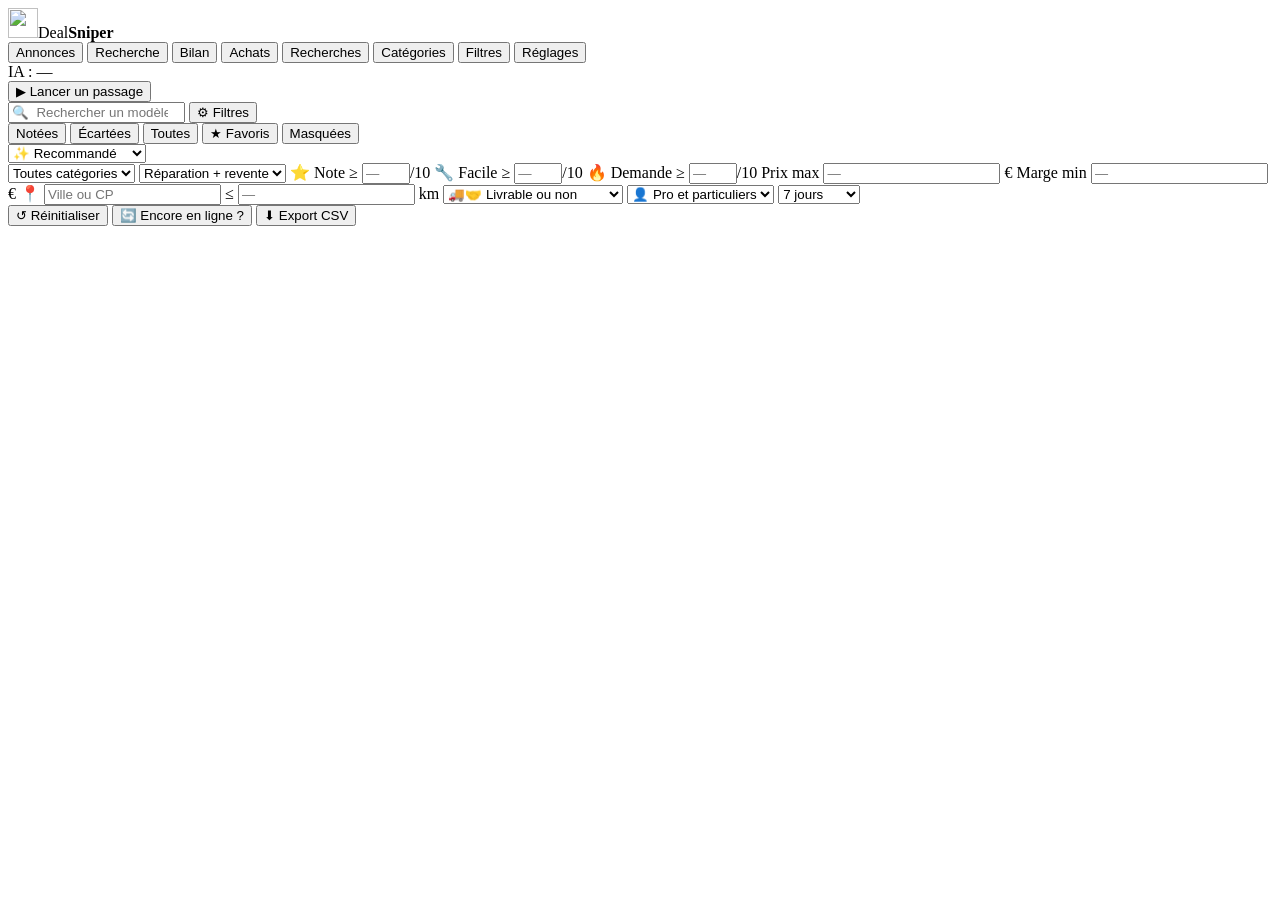
==== dealsniper/web/static/index.html @ d60aa939 "Critère pro / particulier ; nettoyage et optimisation du code - Type de vendeur (eBay : compte pro/p" ====
<!doctype html>
<html lang="fr">
<head>
  <meta charset="utf-8">
  <meta name="viewport" content="width=device-width, initial-scale=1, viewport-fit=cover">
  <title>Deal Sniper</title>
  <link rel="icon" href="/static/logo.svg" type="image/svg+xml">
  <link rel="icon" type="image/png" sizes="32x32" href="/static/favicon-32.png">
  <link rel="shortcut icon" href="/static/favicon-32.png">
  <link rel="manifest" href="/static/manifest.webmanifest">
  <link rel="apple-touch-icon" href="/static/favicon-180.png">
  <meta name="theme-color" content="#2563eb">
  <meta name="mobile-web-app-capable" content="yes">
  <meta name="apple-mobile-web-app-capable" content="yes">
  <meta name="apple-mobile-web-app-title" content="Deal Sniper">
  <meta name="apple-mobile-web-app-status-bar-style" content="black-translucent">
  <link rel="stylesheet" href="/static/style.css">
  <script>
    // Thème choisi (avant l'affichage, pour éviter un flash) : "light", "dark" ou automatique.
    try { const t = localStorage.getItem("dealsniper-theme"); if (t) document.documentElement.dataset.theme = t; } catch (e) {}
  </script>
</head>
<body>
  <header class="topbar">
    <div class="brand"><img src="/static/logo.svg" alt="" width="30" height="30"><span>Deal<b>Sniper</b></span></div>
    <nav class="tabs">
      <button class="tab active" data-tab="ads">Annonces</button>
      <button class="tab" data-tab="search">Recherche</button>
      <button class="tab" data-tab="stats">Bilan</button>
      <button class="tab" data-tab="purchases">Achats</button>
      <button class="tab" data-tab="searches">Recherches</button>
      <button class="tab" data-tab="categories">Catégories</button>
      <button class="tab" data-tab="filters">Filtres</button>
      <button class="tab" data-tab="settings">Réglages</button>
    </nav>
    <div class="top-actions">
      <div id="budget" class="budget" title="Dépense IA du jour / limite quotidienne">
        <span id="budget-text">IA : —</span>
        <div class="budget-bar"><div id="budget-fill"></div></div>
      </div>
      <button id="run" class="primary">▶ Lancer un passage</button>
    </div>
  </header>

  <main>
    <!-- ANNONCES -->
    <section id="tab-ads" class="page">
      <div id="setup" class="setup" hidden></div>
      <div class="toolbar">
        <div class="toolbar-row">
          <input id="f-text" class="search" type="search" placeholder="🔍  Rechercher un modèle, une ville…">
          <button id="toggle-filters" class="ghost mobile-only" aria-expanded="false">⚙ Filtres</button>
          <div id="f-status" class="segmented" role="group" aria-label="Annonces affichées">
            <button data-value="analyzed" class="on">Notées</button>
            <button data-value="rejected">Écartées</button>
            <button data-value="">Toutes</button>
            <button data-value="fav" title="Annonces mises en favori">★ Favoris</button>
            <button data-value="hidden" title="Annonces que vous avez masquées">Masquées</button>
          </div>
          <select id="f-sort" title="Trier">
            <option value="reco">✨ Recommandé</option>
            <option value="recent">Plus récentes</option>
            <option value="score">Meilleure note</option>
            <option value="margin">Meilleure marge</option>
            <option value="sale">Se vend le plus vite</option>
            <option value="price">Prix croissant</option>
            <option value="distance">Plus proches</option>
          </select>
        </div>
        <div class="toolbar-row">
          <div id="f-sites" class="site-chips" aria-label="Sites"></div>
        </div>
        <div class="toolbar-row filters">
          <select id="f-category"><option value="">Toutes catégories</option></select>
          <select id="f-type">
            <option value="">Réparation + revente</option>
            <option value="reparation">🔧 À réparer</option>
            <option value="revente_directe">💎 Revente directe</option>
          </select>
          <label class="field" title="Note de rentabilité donnée par l'IA">⭐ Note ≥ <input id="f-score" type="number" min="1" max="10" placeholder="—">/10</label>
          <label class="field" title="Facilité de réparation : 10 = rien ou presque à faire">🔧 Facile ≥ <input id="f-ease" type="number" min="1" max="10" placeholder="—">/10</label>
          <label class="field" title="Facilité de vente : 10 = très recherché, part en quelques jours">🔥 Demande ≥ <input id="f-sale" type="number" min="1" max="10" placeholder="—">/10</label>
          <label class="field">Prix max <input id="f-price" type="number" min="0" placeholder="—"> €</label>
          <label class="field">Marge min <input id="f-margin" type="number" placeholder="—"> €</label>
          <label class="field zone" title="Zone : une ville ou un code postal (vide = chez vous), et un rayon">📍
            <input id="f-near" type="text" placeholder="Ville ou CP"> ≤ <input id="f-distance" type="number" min="0" placeholder="—"> km</label>
          <select id="f-delivery" title="Mode de remise">
            <option value="">🚚🤝 Livrable ou non</option>
            <option value="ship">🚚 Livrable</option>
            <option value="pickup">🤝 Main propre seulement</option>
          </select>
          <select id="f-seller" title="Type de vendeur (connu sur eBay et leboncoin)">
            <option value="">👤 Pro et particuliers</option>
            <option value="particulier">👤 Particuliers</option>
            <option value="pro">🏢 Pros</option>
          </select>
          <select id="f-days">
            <option value="1">24 heures</option>
            <option value="7" selected>7 jours</option>
            <option value="30">30 jours</option>
          </select>
        </div>
        <div class="toolbar-row actions">
          <button id="reset-filters" class="link">↺ Réinitialiser</button>
          <button id="check-ads" class="ghost push" title="Vérifie si les annonces affichées (tous filtres appliqués) sont toujours en ligne — gratuit, sans IA">🔄 Encore en ligne ?</button>
          <button id="export-csv" class="ghost" title="Toutes les annonces filtrées, ouvrable dans Excel">⬇ Export CSV</button>
        </div>
        <div id="check-panel" class="check-panel" hidden></div>
      </div>
      <div id="progress" class="progress" hidden></div>
      <p id="summary" class="muted small"></p>
      <div id="ads" class="grid"></div>
      <nav id="pager" class="pager" hidden aria-label="Pages"></nav>
    </section>

    <div id="settings-error" class="banner error" hidden></div>

    <!-- RECHERCHE PONCTUELLE -->
    <section id="tab-search" class="page" hidden>
      <div class="page-head"><h1>Recherche ponctuelle</h1>
        <p>Un objet précis, tous les sites d'un coup.</p></div>
      <form id="quick-search" class="quick-search">
        <input id="qs-query" placeholder="🔎  Ex. : thinkpad x1 carbon, dyson v11, steam deck…" autocomplete="off">
        <button id="qs-run" class="primary">Analyser maintenant</button>
      </form>
      <div class="qs-options" id="qs-options">
        <span class="qs-title" title="Une annonce qui ne passe pas ces critères est écartée avant l'IA : elle ne coûte rien">⛔ Éliminatoire</span>
        <label>Prix <span class="affix"><input id="qs-min" type="number" min="0" placeholder="min"><i>€</i></span>
          à <span class="affix"><input id="qs-price" type="number" min="0" placeholder="max"><i>€</i></span></label>
        <label>État <select id="qs-condition">
          <option value="any">Tous états</option><option value="used">Occasion (fonctionnel)</option>
          <option value="parts">Pour pièces / HS</option></select></label>
        <label>Remise <select id="qs-delivery" data-mirror="f-delivery">
          <option value="">Peu importe</option><option value="ship">🚚 Livrable obligatoire</option></select></label>
        <label>Vendeur <select id="qs-seller" data-mirror="f-seller">
          <option value="">Tous</option><option value="particulier">👤 Particuliers</option><option value="pro">🏢 Pros</option></select></label>
        <label title="Ville ou code postal (vide = chez vous), et rayon">📍 <input id="qs-near" data-mirror="f-near" placeholder="Ville ou CP">
          ≤ <span class="affix"><input id="qs-km" data-mirror="f-distance" type="number" min="0" placeholder="km"><i>km</i></span></label>
        <label>Exclure <input id="qs-exclude" placeholder="coque, boîte vide…"></label>
        <label title="Plafond d'annonces envoyées à l'IA">IA max <span class="affix"><input id="qs-max" type="number" min="1" placeholder="—"><i>ann.</i></span></label>
        <label title="Aucun coché = tous les sites">Sites <span class="qs-sites" id="qs-sites"></span></label>
      </div>
      <div id="search-live" class="progress" hidden></div>
      <div id="search-report" hidden></div>
      <div id="search-filters" hidden><p id="search-count" class="muted small"></p></div>
      <div id="search-results" class="grid"></div>
    </section>

    <!-- BILAN / TABLEAU DE BORD -->
    <section id="tab-stats" class="page" hidden>
      <div class="page-head"><h1>Bilan</h1>
        <p>Où sont les meilleures marges.</p></div>
      <div class="toolbar-row" style="margin-bottom:14px">
        <select id="st-days">
          <option value="7">7 jours</option>
          <option value="30" selected>30 jours</option>
          <option value="90">90 jours</option>
        </select>
      </div>
      <div id="st-kpis" class="kpis"></div>
      <div class="page-grid">
        <div class="panel"><div class="sec-head"><span class="sec-icon blue">📈</span><div><h2>Activité</h2>
          <p>Annonces notées par jour.</p></div></div><div id="st-activity"></div></div>
        <div class="panel"><div class="sec-head"><span class="sec-icon green">🏆</span><div><h2>Catégories</h2>
          <p>Classées par marge moyenne.</p></div></div><div id="st-cats"></div></div>
      </div>
    </section>

    <!-- ACHATS -->
    <section id="tab-purchases" class="page" hidden>
      <div class="page-head">
        <h1>Achats</h1>
        <p>Bénéfice réel de vos achats-reventes.</p>
      </div>
      <div id="p-summary" class="kpis"></div>
      <div id="p-tax" class="tax-box"></div>
      <div id="p-calibration" class="calibration"></div>
      <div id="p-list" class="purchase-list"></div>
      <form id="p-add" class="panel purchase-add">
        <b>Ajouter un achat à la main</b>
        <input name="title" placeholder="Objet (ex. ThinkPad T480 sans SSD)" required>
        <span class="affix"><input name="buy_price" type="number" min="0" step="0.01" placeholder="Prix payé"><i>€</i></span>
        <button class="primary">Ajouter</button>
      </form>
    </section>

    <!-- RÉGLAGES -->
    <section id="tab-settings" class="page" hidden>
      <div class="page-head"><h1>Réglages</h1>
        </div>
      <div class="settings-layout">
        <nav id="set-nav" class="set-nav" aria-label="Sections de réglages">
          <button class="set-item on" data-sec="set-notif">🔔 Notifications</button>
          <button class="set-item" data-sec="set-watch">🔭 Veille</button>
          <button class="set-item" data-sec="set-budget">💳 Budget IA</button>
          <button class="set-item" data-sec="set-location">📍 Localisation et prix</button>
          <button class="set-item" data-sec="set-run">⚙️ Fonctionnement</button>
          <button class="set-item" data-sec="set-status">🩺 Installation</button>
          <button class="set-item" data-sec="set-theme">🎨 Apparence</button>
        </nav>
        <div class="set-body">

          <section id="set-notif" class="set-sec">
            <div class="panel">
              <div class="sec-head"><span class="sec-icon blue">🔔</span><div><h2>Notifications</h2>
                <p>Ce qui déclenche un message Telegram / Discord.</p></div></div>
              <div class="setting">
                <div><b>Notifier à partir de</b><small>En dessous, rien n'est envoyé</small></div>
                <div class="range"><input id="n-min" type="range" min="1" max="10"><output data-for="n-min"></output></div>
              </div>
              <div class="setting">
                <div><b>Message immédiat (pépite)</b><small>Au-dessus : un message par annonce. Entre les deux :
                  un seul récap « bonnes affaires » (anti-spam)</small></div>
                <div class="range"><input id="n-instant" type="range" min="1" max="10"><output data-for="n-instant"></output></div>
              </div>
              <div class="setting">
                <div><b>Récap « à vérifier »</b><small>Annonces juste en dessous, regroupées en un seul message</small></div>
                <label class="switch"><input id="n-watch-on" type="checkbox"><span></span></label>
              </div>
              <div class="setting sub" id="n-watch-row">
                <div><small>À partir de</small></div>
                <div class="range"><input id="n-watch" type="range" min="1" max="10"><output data-for="n-watch"></output></div>
              </div>
              <div class="label">Types d'affaires</div>
              <div class="tiles two">
                <label class="tile"><input id="n-repair" type="checkbox"><span>🔧</span><b>À réparer</b><small>Objet en panne, marge après réparation</small></label>
                <label class="tile"><input id="n-direct" type="checkbox"><span>💎</span><b>Revente directe</b><small>Fonctionnel, vendu sous sa cote</small></label>
              </div>
              <div class="label">Seuils supplémentaires <span class="muted">(facultatif)</span></div>
              <div class="inline-fields">
                <label>Marge minimale<span class="affix"><input id="n-margin" type="number" placeholder="aucune"><i>€</i></span></label>
                <label>Facilité de réparation<span class="affix"><input id="n-ease" type="number" min="1" max="10" placeholder="toutes"><i>/10</i></span></label>
                <label>Facilité de vente<span class="affix"><input id="n-sale" type="number" min="1" max="10" placeholder="toutes"><i>/10</i></span></label>
              </div>
              <div class="panel-foot"><button id="test-notif" class="ghost">🔔 Envoyer une fausse annonce pour tester</button></div>
            </div>
          </section>

          <section id="set-watch" class="set-sec" hidden>
            <div class="panel">
              <div class="sec-head"><span class="sec-icon red">🔭</span><div><h2>Veille</h2>
                <p>Modèles notifiés tout de suite, quelle que soit leur note.</p></div></div>
              <div id="watch-list" class="watch-list"></div>
              <button id="add-watch" class="add">＋ Ajouter une veille</button>
            </div>
          </section>

          <section id="set-budget" class="set-sec" hidden>
            <div class="panel">
              <div class="sec-head"><span class="sec-icon green">💳</span><div><h2>Budget IA</h2>
                <p>Chaque annonce retenue par les filtres est notée par Claude.</p></div></div>
              <div class="setting">
                <div><b>Utiliser l'IA</b><small>Désactivé = mode sans IA : tri et estimation par la cote du marché,
                  gratuit, aucune clé ni dépense. Activé = notation par Claude (plus fine, panne détectée).</small></div>
                <label class="switch"><input id="a-enabled" type="checkbox"><span></span></label>
              </div>
              <div class="spend">
                <div class="spend-top"><span>Aujourd'hui</span><b id="budget-today"></b></div>
                <div class="budget-bar big"><div id="budget-fill-2"></div></div>
              </div>
              <div class="setting">
                <div><b>Limite quotidienne</b><small>Au-delà, les annonces attendent le lendemain. Vide = aucune limite.</small></div>
                <span class="affix"><input id="a-cap" type="number" step="0.05" min="0" placeholder="aucune"><i>$</i></span>
              </div>
              <div class="setting">
                <div><b>Max d'annonces analysées par passage</b><small>Par site. Les plus prometteuses d'abord ;
                  le reste est analysé au passage suivant. Vide = sans limite.</small></div>
                <input id="a-maxads" type="number" min="1" class="num" placeholder="∞">
              </div>
              <p id="a-estimate" class="muted small" style="margin:-4px 0 0"></p>
              <div class="label">Modèle de notation</div>
              <div class="tiles two" id="a-model">
                <label class="tile"><input type="radio" name="a-model" value="claude-haiku-5-5"><span>🪶</span><b>Haiku 5.5</b><small>recommandé · ≈ 0,0001 $ par annonce</small></label>
                <label class="tile"><input type="radio" name="a-model" value="claude-haiku-4-5"><span>⚡</span><b>Haiku 4.5</b><small>ancien · 10× plus cher</small></label>
              </div>
              <details class="advanced">
                <summary>Réglages avancés</summary>
                <div class="setting">
                  <div><b>Annonces par appel</b><small>Plus = moins de tokens (consignes payées une fois par lot)</small></div>
                  <input id="a-batch" type="number" min="1" max="50" class="num">
                </div>
                <div class="setting">
                  <div><b>Longueur de description envoyée</b><small>En caractères. Plus court = moins cher</small></div>
                  <input id="a-desc" type="number" min="50" step="50" class="num">
                </div>
              </details>
            </div>
          </section>

          <section id="set-location" class="set-sec" hidden>
            <div class="panel">
              <div class="sec-head"><span class="sec-icon purple">📍</span><div><h2>Localisation et prix</h2>
                <p>Où vous êtes, et ce qui est toujours écarté.</p></div></div>
              <div class="setting">
                <div><b>Chez vous</b><small>Code postal ou ville : affiche la distance de chaque annonce</small></div>
                <input id="g-home" placeholder="ex. 69003" class="home-input">
              </div>
              <div class="setting">
                <div><b>France uniquement</b><small>Écarte les pays et devises étrangers</small></div>
                <label class="switch"><input id="g-france" type="checkbox"><span></span></label>
              </div>
              <div class="setting">
                <div><b>Exclure les DOM-TOM</b><small>Frais de port trop élevés</small></div>
                <label class="switch"><input id="g-overseas" type="checkbox"><span></span></label>
              </div>
              <div class="setting">
                <div><b>Prix minimum</b><small>En dessous, c'est souvent un faux prix (« 1 € à débattre »)</small></div>
                <span class="affix"><input id="g-minprice" type="number" min="0"><i>€</i></span>
              </div>
              <div class="setting">
                <div><b>Garder les annonces sans prix lisible</b><small>Sinon elles sont écartées</small></div>
                <label class="switch"><input id="g-noprice" type="checkbox"><span></span></label>
              </div>
              <div class="setting">
                <div><b>Écarter les annonces hors catégories</b><small>Aucun mot-clé de l'onglet Catégories dans le titre</small></div>
                <label class="switch"><input id="g-uncat" type="checkbox"><span></span></label>
              </div>
            </div>
          </section>

          <section id="set-run" class="set-sec" hidden>
            <div class="panel">
              <div class="sec-head"><span class="sec-icon purple">⚙️</span><div><h2>Fonctionnement</h2>
                <p>Mémoire et comportement face aux sites.</p></div></div>
              <div class="setting">
                <div><b>Mémoire des annonces vues</b><small>Une annonce déjà vue n'est jamais ré-analysée</small></div>
                <span class="affix"><input id="s-retention" type="number" min="1"><i>jours</i></span>
              </div>
              <div class="setting">
                <div><b>Pause après un refus d'accès</b><small>Si un site bloque, il est laissé tranquille</small></div>
                <span class="affix"><input id="s-pause" type="number" min="1"><i>heures</i></span>
              </div>
              <div class="setting">
                <div><b>Repartir de la configuration d'exemple</b><small>Récupère les dernières recherches, catégories et
                  réglages recommandés. Votre configuration actuelle est d'abord sauvegardée.</small></div>
                <button id="reset-config" class="ghost">↺ Réinitialiser</button>
              </div>
            </div>
          </section>

          <section id="set-status" class="set-sec" hidden>
            <div class="panel">
              <div class="sec-head"><span class="sec-icon blue">🩺</span><div><h2>État de l'installation</h2>
                <p>Clés du fichier <code>.env</code> et sites réellement lancés.</p></div></div>
              <ul id="status-list" class="status-list"></ul>
              <div class="label">Clés (fichier <code>.env</code>)</div>
              <p class="muted small">Écrites dans <code>.env</code> sur cette machine uniquement. Laissez vide ce qui ne change pas.</p>
              <div class="secret-fields">
                <label>Clé Anthropic (IA)<input id="k-ANTHROPIC_API_KEY" type="password" autocomplete="off" placeholder="sk-ant-…"></label>
                <label>eBay — Client ID<input id="k-EBAY_CLIENT_ID" type="password" autocomplete="off"></label>
                <label>eBay — Client Secret<input id="k-EBAY_CLIENT_SECRET" type="password" autocomplete="off"></label>
                <label>Telegram — Bot Token<input id="k-TELEGRAM_BOT_TOKEN" type="password" autocomplete="off"></label>
                <label>Telegram — Chat ID<input id="k-TELEGRAM_CHAT_ID" type="text" autocomplete="off"></label>
                <label>Discord — Webhook URL<input id="k-DISCORD_WEBHOOK_URL" type="password" autocomplete="off"></label>
              </div>
              <div><button id="save-secrets" class="primary">Enregistrer les clés</button>
                <span id="secrets-status" class="muted small"></span></div>
            </div>
          </section>

          <section id="set-theme" class="set-sec" hidden>
            <div class="panel">
              <div class="sec-head"><span class="sec-icon orange">🎨</span><div><h2>Apparence</h2>
                <p>Mémorisée dans ce navigateur.</p></div></div>
              <div id="theme-choice" class="tiles three">
                <button data-value="" class="theme-tile"><span class="preview auto"></span>Automatique</button>
                <button data-value="light" class="theme-tile"><span class="preview light"></span>Clair</button>
                <button data-value="dark" class="theme-tile"><span class="preview dark"></span>Sombre</button>
              </div>
            </div>
          </section>

        </div>
      </div>
    </section>

    <!-- RECHERCHES -->
    <section id="tab-searches" class="page" hidden>
      <div class="page-head">
        <h1>Recherches</h1>
        <p>Ce que chaque site cherche.</p>
      </div>
      <input id="search-filter" class="search slim" type="search" placeholder="🔍  Trouver une recherche…">
      <div id="sites"></div>
    </section>

    <!-- CATÉGORIES -->
    <section id="tab-categories" class="page" hidden>
      <div class="page-head">
        <h1>Catégories</h1>
        <p>Premier mot-clé trouvé dans le titre = catégorie.</p>
      </div>
      <div class="cat-layout">
        <nav id="cat-nav" class="cat-nav"></nav>
        <div id="categories"></div>
      </div>
    </section>

    <!-- FILTRES -->
    <section id="tab-filters" class="page" hidden>
      <div class="page-head"><h1>Filtres</h1>
        <p>Tri gratuit avant l'IA · <kbd>Entrée</kbd> pour ajouter un mot.</p></div>
      <div class="filter-grid">
        <div class="filter-card">
          <div class="sec-head"><span class="sec-icon red">🚫</span><div><h2>Mots interdits</h2>
            <p>Titre ou description : l'annonce est écartée (pannes graves, arnaques…).</p></div></div>
          <div class="card-scroll"><div class="tags red" id="g-exclude"></div></div>
        </div>
        <div class="filter-card">
          <div class="sec-head"><span class="sec-icon green">✨</span><div><h2>Signaux « bonne affaire »</h2>
            <p>Mis en avant et signalés à l'IA (vendeur pressé, objet neuf…).</p></div></div>
          <div class="card-scroll"><div class="tags green" id="g-signals"></div></div>
        </div>
        <div class="filter-card">
          <div class="sec-head"><span class="sec-icon gold">⭐</span><div><h2>Marques recherchées</h2>
            <p>Qualité reconnue, cote stable, vente rapide : annonce priorisée et mieux notée.</p></div></div>
          <div class="card-scroll"><div class="tags gold" id="g-brands"></div></div>
        </div>
        <div class="filter-card">
          <div class="sec-head"><span class="sec-icon orange">🏷️</span><div><h2>Déjà vendue ou réservée</h2>
            <p>Écartée selon le début ou la fin du titre, ou une phrase de la description.</p></div></div>
          <div class="card-scroll">
            <div class="label">Début ou fin du titre</div>
            <div class="tags" id="g-sold-title"></div>
            <div class="label">Dans la description</div>
            <div class="tags" id="g-sold-desc"></div>
          </div>
        </div>
        <div class="filter-card">
          <div class="sec-head"><span class="sec-icon blue">🛒</span><div><h2>Annonces d'acheteurs</h2>
            <p>Titres de gens qui cherchent à acheter, pas à vendre.</p></div></div>
          <div class="card-scroll"><div class="tags" id="g-buyer"></div></div>
        </div>
      </div>
    </section>

    <div id="savebar" class="savebar" hidden>
      <div class="savebar-inner">
        <span id="save-status" class="save-status">Tout est enregistré</span>
        <span class="muted small push hide-mobile">Enregistré dans <code>config.yaml</code>, appliqué au prochain passage</span>
        <button id="discard" class="ghost" hidden>Annuler</button>
        <button id="save" class="primary">Enregistrer</button>
      </div>
    </div>
  </main>

  <dialog id="details" class="details" aria-label="Détails de l'annonce">
    <button class="icon close" data-close-details title="Fermer (Échap)">✕</button>
    <div id="details-body"></div>
  </dialog>

  <div id="toast" hidden></div>
  <script src="/static/app.js"></script>
</body>
</html>
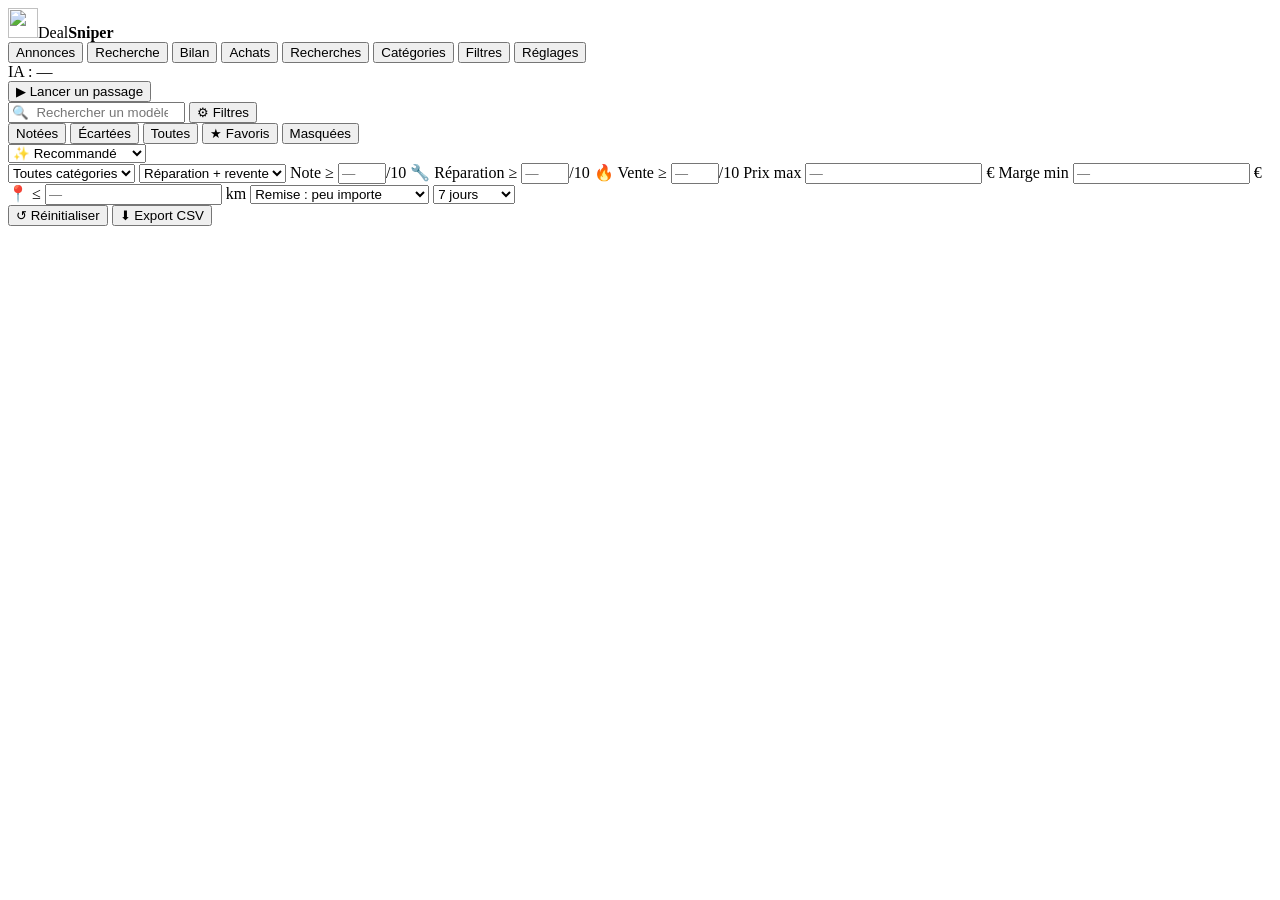
==== commit 039b01c4: "Pagination multi-pages, message negociation, rentabilite horaire et sauvegarde ZIP" ====
--- a/dealsniper/web/static/index.html
+++ b/dealsniper/web/static/index.html
@@ -77,22 +77,16 @@
             <option value="reparation">🔧 À réparer</option>
             <option value="revente_directe">💎 Revente directe</option>
           </select>
-          <label class="field" title="Note de rentabilité donnée par l'IA">⭐ Note ≥ <input id="f-score" type="number" min="1" max="10" placeholder="—">/10</label>
-          <label class="field" title="Facilité de réparation : 10 = rien ou presque à faire">🔧 Facile ≥ <input id="f-ease" type="number" min="1" max="10" placeholder="—">/10</label>
-          <label class="field" title="Facilité de vente : 10 = très recherché, part en quelques jours">🔥 Demande ≥ <input id="f-sale" type="number" min="1" max="10" placeholder="—">/10</label>
+          <label class="field" title="Note de rentabilité donnée par l'IA">Note ≥ <input id="f-score" type="number" min="1" max="10" placeholder="—">/10</label>
+          <label class="field" title="Facilité de réparation : 10 = rien ou presque à faire">🔧 Réparation ≥ <input id="f-ease" type="number" min="1" max="10" placeholder="—">/10</label>
+          <label class="field" title="Facilité de vente : 10 = très recherché, part en quelques jours">🔥 Vente ≥ <input id="f-sale" type="number" min="1" max="10" placeholder="—">/10</label>
           <label class="field">Prix max <input id="f-price" type="number" min="0" placeholder="—"> €</label>
           <label class="field">Marge min <input id="f-margin" type="number" placeholder="—"> €</label>
-          <label class="field zone" title="Zone : une ville ou un code postal (vide = chez vous), et un rayon">📍
-            <input id="f-near" type="text" placeholder="Ville ou CP"> ≤ <input id="f-distance" type="number" min="0" placeholder="—"> km</label>
+          <label class="field" title="Distance depuis chez vous (code postal à régler dans Filtres)">📍 ≤ <input id="f-distance" type="number" min="0" placeholder="—"> km</label>
           <select id="f-delivery" title="Mode de remise">
-            <option value="">🚚🤝 Livrable ou non</option>
-            <option value="ship">🚚 Livrable</option>
-            <option value="pickup">🤝 Main propre seulement</option>
-          </select>
-          <select id="f-seller" title="Type de vendeur (connu sur eBay et leboncoin)">
-            <option value="">👤 Pro et particuliers</option>
-            <option value="particulier">👤 Particuliers</option>
-            <option value="pro">🏢 Pros</option>
+            <option value="">Remise : peu importe</option>
+            <option value="ship">🚚 Envoi possible</option>
+            <option value="pickup">🤝 Sur place (pas d'envoi)</option>
           </select>
           <select id="f-days">
             <option value="1">24 heures</option>
@@ -102,10 +96,8 @@
         </div>
         <div class="toolbar-row actions">
           <button id="reset-filters" class="link">↺ Réinitialiser</button>
-          <button id="check-ads" class="ghost push" title="Vérifie si les annonces affichées (tous filtres appliqués) sont toujours en ligne — gratuit, sans IA">🔄 Encore en ligne ?</button>
-          <button id="export-csv" class="ghost" title="Toutes les annonces filtrées, ouvrable dans Excel">⬇ Export CSV</button>
-        </div>
-        <div id="check-panel" class="check-panel" hidden></div>
+          <button id="export-csv" class="ghost push" title="Toutes les annonces filtrées, ouvrable dans Excel">⬇ Export CSV</button>
+        </div>
       </div>
       <div id="progress" class="progress" hidden></div>
       <p id="summary" class="muted small"></p>
@@ -118,27 +110,21 @@
     <!-- RECHERCHE PONCTUELLE -->
     <section id="tab-search" class="page" hidden>
       <div class="page-head"><h1>Recherche ponctuelle</h1>
-        <p>Un objet précis, tous les sites d'un coup.</p></div>
+        <p>Cherchez un objet précis sur tous les sites d'un coup, en direct. Les résultats sont notés par l'IA
+          et rangés aussi dans l'onglet Annonces.</p></div>
       <form id="quick-search" class="quick-search">
         <input id="qs-query" placeholder="🔎  Ex. : thinkpad x1 carbon, dyson v11, steam deck…" autocomplete="off">
         <button id="qs-run" class="primary">Analyser maintenant</button>
       </form>
       <div class="qs-options" id="qs-options">
-        <span class="qs-title" title="Une annonce qui ne passe pas ces critères est écartée avant l'IA : elle ne coûte rien">⛔ Éliminatoire</span>
         <label>Prix <span class="affix"><input id="qs-min" type="number" min="0" placeholder="min"><i>€</i></span>
           à <span class="affix"><input id="qs-price" type="number" min="0" placeholder="max"><i>€</i></span></label>
         <label>État <select id="qs-condition">
           <option value="any">Tous états</option><option value="used">Occasion (fonctionnel)</option>
           <option value="parts">Pour pièces / HS</option></select></label>
-        <label>Remise <select id="qs-delivery" data-mirror="f-delivery">
-          <option value="">Peu importe</option><option value="ship">🚚 Livrable obligatoire</option></select></label>
-        <label>Vendeur <select id="qs-seller" data-mirror="f-seller">
-          <option value="">Tous</option><option value="particulier">👤 Particuliers</option><option value="pro">🏢 Pros</option></select></label>
-        <label title="Ville ou code postal (vide = chez vous), et rayon">📍 <input id="qs-near" data-mirror="f-near" placeholder="Ville ou CP">
-          ≤ <span class="affix"><input id="qs-km" data-mirror="f-distance" type="number" min="0" placeholder="km"><i>km</i></span></label>
-        <label>Exclure <input id="qs-exclude" placeholder="coque, boîte vide…"></label>
-        <label title="Plafond d'annonces envoyées à l'IA">IA max <span class="affix"><input id="qs-max" type="number" min="1" placeholder="—"><i>ann.</i></span></label>
-        <label title="Aucun coché = tous les sites">Sites <span class="qs-sites" id="qs-sites"></span></label>
+        <label>Exclure <input id="qs-exclude" placeholder="mots séparés par des virgules : coque, boîte vide…"></label>
+        <label>Analyse IA max <span class="affix"><input id="qs-max" type="number" min="1" placeholder="toutes"><i>annonces</i></span></label>
+        <label>Sites <span class="qs-sites" id="qs-sites"></span> <small>(aucun coché = tous)</small></label>
       </div>
       <div id="search-live" class="progress" hidden></div>
       <div id="search-report" hidden></div>
@@ -149,7 +135,7 @@
     <!-- BILAN / TABLEAU DE BORD -->
     <section id="tab-stats" class="page" hidden>
       <div class="page-head"><h1>Bilan</h1>
-        <p>Où sont les meilleures marges.</p></div>
+        <p>Ce que le repérage a trouvé sur la période : où sont les meilleures marges, et l'activité jour par jour.</p></div>
       <div class="toolbar-row" style="margin-bottom:14px">
         <select id="st-days">
           <option value="7">7 jours</option>
@@ -170,7 +156,8 @@
     <section id="tab-purchases" class="page" hidden>
       <div class="page-head">
         <h1>Achats</h1>
-        <p>Bénéfice réel de vos achats-reventes.</p>
+        <p>Vos achats et reventes : bénéfice réel, rentabilité horaire (€/h) et calibrage automatique des estimations.
+          Ajoutez un achat avec le bouton <b>i</b> d'une annonce (« Je l'ai acheté ») ou à la main ci-dessous.</p>
       </div>
       <div id="p-summary" class="kpis"></div>
       <div id="p-tax" class="tax-box"></div>
@@ -180,6 +167,7 @@
         <b>Ajouter un achat à la main</b>
         <input name="title" placeholder="Objet (ex. ThinkPad T480 sans SSD)" required>
         <span class="affix"><input name="buy_price" type="number" min="0" step="0.01" placeholder="Prix payé"><i>€</i></span>
+        <span class="affix"><input name="hours_spent" type="number" min="0" step="0.25" placeholder="Temps"><i>h</i></span>
         <button class="primary">Ajouter</button>
       </form>
     </section>
@@ -187,7 +175,7 @@
     <!-- RÉGLAGES -->
     <section id="tab-settings" class="page" hidden>
       <div class="page-head"><h1>Réglages</h1>
-        </div>
+        <p>Notifications, budget IA, localisation et apparence de l'interface.</p></div>
       <div class="settings-layout">
         <nav id="set-nav" class="set-nav" aria-label="Sections de réglages">
           <button class="set-item on" data-sec="set-notif">🔔 Notifications</button>
@@ -239,7 +227,8 @@
           <section id="set-watch" class="set-sec" hidden>
             <div class="panel">
               <div class="sec-head"><span class="sec-icon red">🔭</span><div><h2>Veille</h2>
-                <p>Modèles notifiés tout de suite, quelle que soit leur note.</p></div></div>
+                <p>Modèles précis à repérer en priorité : une annonce qui correspond est notifiée tout de suite,
+                  quelle que soit sa note, même hors de vos recherches habituelles.</p></div></div>
               <div id="watch-list" class="watch-list"></div>
               <button id="add-watch" class="add">＋ Ajouter une veille</button>
             </div>
@@ -336,6 +325,22 @@
                 <button id="reset-config" class="ghost">↺ Réinitialiser</button>
               </div>
             </div>
+
+            <div class="panel" style="margin-top:14px">
+              <div class="sec-head"><span class="sec-icon green">💾</span><div><h2>Sauvegarde et restauration</h2>
+                <p>Exportez ou restaurez votre base (<code>dealsniper.db</code>) et vos réglages (<code>config.yaml</code>). Le fichier <code>.env</code> n'est jamais inclus.</p></div></div>
+              <div class="setting">
+                <div><b>Télécharger une sauvegarde</b><small>Archive ZIP avec toutes vos annonces, favoris, achats et votre configuration</small></div>
+                <button id="backup-data" type="button" class="primary">⬇ Sauvegarder (.zip)</button>
+              </div>
+              <div class="setting">
+                <div><b>Restaurer une sauvegarde</b><small>Remplace la base et/ou la configuration depuis un fichier ZIP (copie de sécurité automatique avant remplacement)</small></div>
+                <div>
+                  <input id="restore-file" type="file" accept=".zip" hidden>
+                  <button id="restore-data" type="button" class="ghost">⬆ Restaurer (.zip)</button>
+                </div>
+              </div>
+            </div>
           </section>
 
           <section id="set-status" class="set-sec" hidden>
@@ -344,7 +349,9 @@
                 <p>Clés du fichier <code>.env</code> et sites réellement lancés.</p></div></div>
               <ul id="status-list" class="status-list"></ul>
               <div class="label">Clés (fichier <code>.env</code>)</div>
-              <p class="muted small">Écrites dans <code>.env</code> sur cette machine uniquement. Laissez vide ce qui ne change pas.</p>
+              <p class="muted small">Collez vos clés puis « Enregistrer » : elles sont écrites dans le fichier
+                <code>.env</code> local, sur cette machine. Jamais envoyées ailleurs (ignoré par git), utilisées
+                seulement pour appeler l'API correspondante. Laissez vide ce que vous ne changez pas.</p>
               <div class="secret-fields">
                 <label>Clé Anthropic (IA)<input id="k-ANTHROPIC_API_KEY" type="password" autocomplete="off" placeholder="sk-ant-…"></label>
                 <label>eBay — Client ID<input id="k-EBAY_CLIENT_ID" type="password" autocomplete="off"></label>
@@ -378,7 +385,7 @@
     <section id="tab-searches" class="page" hidden>
       <div class="page-head">
         <h1>Recherches</h1>
-        <p>Ce que chaque site cherche.</p>
+        <p>Ce que chaque site doit chercher. Les annonces trouvées passent ensuite par les filtres, puis sont notées par l'IA.</p>
       </div>
       <input id="search-filter" class="search slim" type="search" placeholder="🔍  Trouver une recherche…">
       <div id="sites"></div>
@@ -388,7 +395,8 @@
     <section id="tab-categories" class="page" hidden>
       <div class="page-head">
         <h1>Catégories</h1>
-        <p>Premier mot-clé trouvé dans le titre = catégorie.</p>
+        <p>Une annonce est rangée dans la première catégorie dont un mot-clé apparaît dans son titre.
+          Chaque catégorie a son budget maximum et ses propres exclusions.</p>
       </div>
       <div class="cat-layout">
         <nav id="cat-nav" class="cat-nav"></nav>
@@ -399,7 +407,8 @@
     <!-- FILTRES -->
     <section id="tab-filters" class="page" hidden>
       <div class="page-head"><h1>Filtres</h1>
-        <p>Tri gratuit avant l'IA · <kbd>Entrée</kbd> pour ajouter un mot.</p></div>
+        <p>Tri gratuit, avant toute analyse par l'IA : ce qui est écarté ici ne coûte rien.
+          Tapez un mot puis <kbd>Entrée</kbd> pour l'ajouter.</p></div>
       <div class="filter-grid">
         <div class="filter-card">
           <div class="sec-head"><span class="sec-icon red">🚫</span><div><h2>Mots interdits</h2>
@@ -452,4 +461,4 @@
   <div id="toast" hidden></div>
   <script src="/static/app.js"></script>
 </body>
-</html>
+</html>
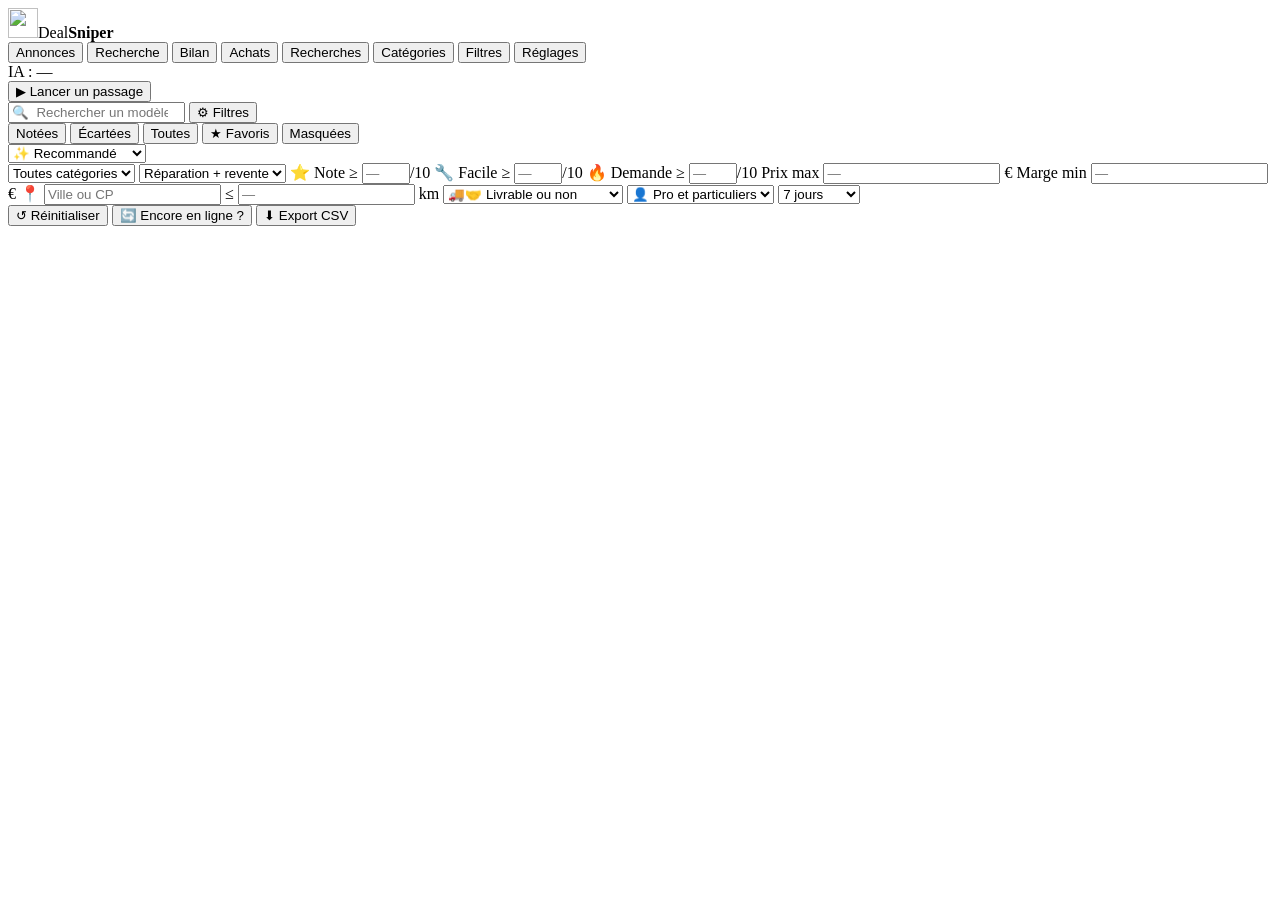
==== commit d043b96b: "Fusion des modifs de Marius : pagination multi-pages, message de négociation, rentabilité horaire, s" ====
--- a/dealsniper/web/static/index.html
+++ b/dealsniper/web/static/index.html
@@ -77,16 +77,22 @@
             <option value="reparation">🔧 À réparer</option>
             <option value="revente_directe">💎 Revente directe</option>
           </select>
-          <label class="field" title="Note de rentabilité donnée par l'IA">Note ≥ <input id="f-score" type="number" min="1" max="10" placeholder="—">/10</label>
-          <label class="field" title="Facilité de réparation : 10 = rien ou presque à faire">🔧 Réparation ≥ <input id="f-ease" type="number" min="1" max="10" placeholder="—">/10</label>
-          <label class="field" title="Facilité de vente : 10 = très recherché, part en quelques jours">🔥 Vente ≥ <input id="f-sale" type="number" min="1" max="10" placeholder="—">/10</label>
+          <label class="field" title="Note de rentabilité donnée par l'IA">⭐ Note ≥ <input id="f-score" type="number" min="1" max="10" placeholder="—">/10</label>
+          <label class="field" title="Facilité de réparation : 10 = rien ou presque à faire">🔧 Facile ≥ <input id="f-ease" type="number" min="1" max="10" placeholder="—">/10</label>
+          <label class="field" title="Facilité de vente : 10 = très recherché, part en quelques jours">🔥 Demande ≥ <input id="f-sale" type="number" min="1" max="10" placeholder="—">/10</label>
           <label class="field">Prix max <input id="f-price" type="number" min="0" placeholder="—"> €</label>
           <label class="field">Marge min <input id="f-margin" type="number" placeholder="—"> €</label>
-          <label class="field" title="Distance depuis chez vous (code postal à régler dans Filtres)">📍 ≤ <input id="f-distance" type="number" min="0" placeholder="—"> km</label>
+          <label class="field zone" title="Zone : une ville ou un code postal (vide = chez vous), et un rayon">📍
+            <input id="f-near" type="text" placeholder="Ville ou CP"> ≤ <input id="f-distance" type="number" min="0" placeholder="—"> km</label>
           <select id="f-delivery" title="Mode de remise">
-            <option value="">Remise : peu importe</option>
-            <option value="ship">🚚 Envoi possible</option>
-            <option value="pickup">🤝 Sur place (pas d'envoi)</option>
+            <option value="">🚚🤝 Livrable ou non</option>
+            <option value="ship">🚚 Livrable</option>
+            <option value="pickup">🤝 Main propre seulement</option>
+          </select>
+          <select id="f-seller" title="Type de vendeur (connu sur eBay et leboncoin)">
+            <option value="">👤 Pro et particuliers</option>
+            <option value="particulier">👤 Particuliers</option>
+            <option value="pro">🏢 Pros</option>
           </select>
           <select id="f-days">
             <option value="1">24 heures</option>
@@ -96,8 +102,10 @@
         </div>
         <div class="toolbar-row actions">
           <button id="reset-filters" class="link">↺ Réinitialiser</button>
-          <button id="export-csv" class="ghost push" title="Toutes les annonces filtrées, ouvrable dans Excel">⬇ Export CSV</button>
-        </div>
+          <button id="check-ads" class="ghost push" title="Vérifie si les annonces affichées (tous filtres appliqués) sont toujours en ligne — gratuit, sans IA">🔄 Encore en ligne ?</button>
+          <button id="export-csv" class="ghost" title="Toutes les annonces filtrées, ouvrable dans Excel">⬇ Export CSV</button>
+        </div>
+        <div id="check-panel" class="check-panel" hidden></div>
       </div>
       <div id="progress" class="progress" hidden></div>
       <p id="summary" class="muted small"></p>
@@ -110,21 +118,27 @@
     <!-- RECHERCHE PONCTUELLE -->
     <section id="tab-search" class="page" hidden>
       <div class="page-head"><h1>Recherche ponctuelle</h1>
-        <p>Cherchez un objet précis sur tous les sites d'un coup, en direct. Les résultats sont notés par l'IA
-          et rangés aussi dans l'onglet Annonces.</p></div>
+        <p>Un objet précis, tous les sites d'un coup.</p></div>
       <form id="quick-search" class="quick-search">
         <input id="qs-query" placeholder="🔎  Ex. : thinkpad x1 carbon, dyson v11, steam deck…" autocomplete="off">
         <button id="qs-run" class="primary">Analyser maintenant</button>
       </form>
       <div class="qs-options" id="qs-options">
+        <span class="qs-title" title="Une annonce qui ne passe pas ces critères est écartée avant l'IA : elle ne coûte rien">⛔ Éliminatoire</span>
         <label>Prix <span class="affix"><input id="qs-min" type="number" min="0" placeholder="min"><i>€</i></span>
           à <span class="affix"><input id="qs-price" type="number" min="0" placeholder="max"><i>€</i></span></label>
         <label>État <select id="qs-condition">
           <option value="any">Tous états</option><option value="used">Occasion (fonctionnel)</option>
           <option value="parts">Pour pièces / HS</option></select></label>
-        <label>Exclure <input id="qs-exclude" placeholder="mots séparés par des virgules : coque, boîte vide…"></label>
-        <label>Analyse IA max <span class="affix"><input id="qs-max" type="number" min="1" placeholder="toutes"><i>annonces</i></span></label>
-        <label>Sites <span class="qs-sites" id="qs-sites"></span> <small>(aucun coché = tous)</small></label>
+        <label>Remise <select id="qs-delivery" data-mirror="f-delivery">
+          <option value="">Peu importe</option><option value="ship">🚚 Livrable obligatoire</option></select></label>
+        <label>Vendeur <select id="qs-seller" data-mirror="f-seller">
+          <option value="">Tous</option><option value="particulier">👤 Particuliers</option><option value="pro">🏢 Pros</option></select></label>
+        <label title="Ville ou code postal (vide = chez vous), et rayon">📍 <input id="qs-near" data-mirror="f-near" placeholder="Ville ou CP">
+          ≤ <span class="affix"><input id="qs-km" data-mirror="f-distance" type="number" min="0" placeholder="km"><i>km</i></span></label>
+        <label>Exclure <input id="qs-exclude" placeholder="coque, boîte vide…"></label>
+        <label title="Plafond d'annonces envoyées à l'IA">IA max <span class="affix"><input id="qs-max" type="number" min="1" placeholder="—"><i>ann.</i></span></label>
+        <label title="Aucun coché = tous les sites">Sites <span class="qs-sites" id="qs-sites"></span></label>
       </div>
       <div id="search-live" class="progress" hidden></div>
       <div id="search-report" hidden></div>
@@ -135,7 +149,7 @@
     <!-- BILAN / TABLEAU DE BORD -->
     <section id="tab-stats" class="page" hidden>
       <div class="page-head"><h1>Bilan</h1>
-        <p>Ce que le repérage a trouvé sur la période : où sont les meilleures marges, et l'activité jour par jour.</p></div>
+        <p>Où sont les meilleures marges.</p></div>
       <div class="toolbar-row" style="margin-bottom:14px">
         <select id="st-days">
           <option value="7">7 jours</option>
@@ -156,8 +170,7 @@
     <section id="tab-purchases" class="page" hidden>
       <div class="page-head">
         <h1>Achats</h1>
-        <p>Vos achats et reventes : bénéfice réel, rentabilité horaire (€/h) et calibrage automatique des estimations.
-          Ajoutez un achat avec le bouton <b>i</b> d'une annonce (« Je l'ai acheté ») ou à la main ci-dessous.</p>
+        <p>Bénéfice réel et rentabilité horaire (€/h) de vos achats-reventes.</p>
       </div>
       <div id="p-summary" class="kpis"></div>
       <div id="p-tax" class="tax-box"></div>
@@ -175,7 +188,7 @@
     <!-- RÉGLAGES -->
     <section id="tab-settings" class="page" hidden>
       <div class="page-head"><h1>Réglages</h1>
-        <p>Notifications, budget IA, localisation et apparence de l'interface.</p></div>
+        </div>
       <div class="settings-layout">
         <nav id="set-nav" class="set-nav" aria-label="Sections de réglages">
           <button class="set-item on" data-sec="set-notif">🔔 Notifications</button>
@@ -227,8 +240,7 @@
           <section id="set-watch" class="set-sec" hidden>
             <div class="panel">
               <div class="sec-head"><span class="sec-icon red">🔭</span><div><h2>Veille</h2>
-                <p>Modèles précis à repérer en priorité : une annonce qui correspond est notifiée tout de suite,
-                  quelle que soit sa note, même hors de vos recherches habituelles.</p></div></div>
+                <p>Modèles notifiés tout de suite, quelle que soit leur note.</p></div></div>
               <div id="watch-list" class="watch-list"></div>
               <button id="add-watch" class="add">＋ Ajouter une veille</button>
             </div>
@@ -328,13 +340,13 @@
 
             <div class="panel" style="margin-top:14px">
               <div class="sec-head"><span class="sec-icon green">💾</span><div><h2>Sauvegarde et restauration</h2>
-                <p>Exportez ou restaurez votre base (<code>dealsniper.db</code>) et vos réglages (<code>config.yaml</code>). Le fichier <code>.env</code> n'est jamais inclus.</p></div></div>
-              <div class="setting">
-                <div><b>Télécharger une sauvegarde</b><small>Archive ZIP avec toutes vos annonces, favoris, achats et votre configuration</small></div>
+                <p>Base (<code>dealsniper.db</code>) et réglages (<code>config.yaml</code>). Le fichier <code>.env</code> n'est jamais inclus.</p></div></div>
+              <div class="setting">
+                <div><b>Télécharger une sauvegarde</b><small>Archive ZIP : annonces, favoris, achats et configuration</small></div>
                 <button id="backup-data" type="button" class="primary">⬇ Sauvegarder (.zip)</button>
               </div>
               <div class="setting">
-                <div><b>Restaurer une sauvegarde</b><small>Remplace la base et/ou la configuration depuis un fichier ZIP (copie de sécurité automatique avant remplacement)</small></div>
+                <div><b>Restaurer une sauvegarde</b><small>Remplace la base et/ou la configuration (copie de sécurité automatique avant)</small></div>
                 <div>
                   <input id="restore-file" type="file" accept=".zip" hidden>
                   <button id="restore-data" type="button" class="ghost">⬆ Restaurer (.zip)</button>
@@ -349,9 +361,7 @@
                 <p>Clés du fichier <code>.env</code> et sites réellement lancés.</p></div></div>
               <ul id="status-list" class="status-list"></ul>
               <div class="label">Clés (fichier <code>.env</code>)</div>
-              <p class="muted small">Collez vos clés puis « Enregistrer » : elles sont écrites dans le fichier
-                <code>.env</code> local, sur cette machine. Jamais envoyées ailleurs (ignoré par git), utilisées
-                seulement pour appeler l'API correspondante. Laissez vide ce que vous ne changez pas.</p>
+              <p class="muted small">Écrites dans <code>.env</code> sur cette machine uniquement. Laissez vide ce qui ne change pas.</p>
               <div class="secret-fields">
                 <label>Clé Anthropic (IA)<input id="k-ANTHROPIC_API_KEY" type="password" autocomplete="off" placeholder="sk-ant-…"></label>
                 <label>eBay — Client ID<input id="k-EBAY_CLIENT_ID" type="password" autocomplete="off"></label>
@@ -385,7 +395,7 @@
     <section id="tab-searches" class="page" hidden>
       <div class="page-head">
         <h1>Recherches</h1>
-        <p>Ce que chaque site doit chercher. Les annonces trouvées passent ensuite par les filtres, puis sont notées par l'IA.</p>
+        <p>Ce que chaque site cherche.</p>
       </div>
       <input id="search-filter" class="search slim" type="search" placeholder="🔍  Trouver une recherche…">
       <div id="sites"></div>
@@ -395,8 +405,7 @@
     <section id="tab-categories" class="page" hidden>
       <div class="page-head">
         <h1>Catégories</h1>
-        <p>Une annonce est rangée dans la première catégorie dont un mot-clé apparaît dans son titre.
-          Chaque catégorie a son budget maximum et ses propres exclusions.</p>
+        <p>Premier mot-clé trouvé dans le titre = catégorie.</p>
       </div>
       <div class="cat-layout">
         <nav id="cat-nav" class="cat-nav"></nav>
@@ -407,8 +416,7 @@
     <!-- FILTRES -->
     <section id="tab-filters" class="page" hidden>
       <div class="page-head"><h1>Filtres</h1>
-        <p>Tri gratuit, avant toute analyse par l'IA : ce qui est écarté ici ne coûte rien.
-          Tapez un mot puis <kbd>Entrée</kbd> pour l'ajouter.</p></div>
+        <p>Tri gratuit avant l'IA · <kbd>Entrée</kbd> pour ajouter un mot.</p></div>
       <div class="filter-grid">
         <div class="filter-card">
           <div class="sec-head"><span class="sec-icon red">🚫</span><div><h2>Mots interdits</h2>
@@ -461,4 +469,4 @@
   <div id="toast" hidden></div>
   <script src="/static/app.js"></script>
 </body>
-</html>+</html>
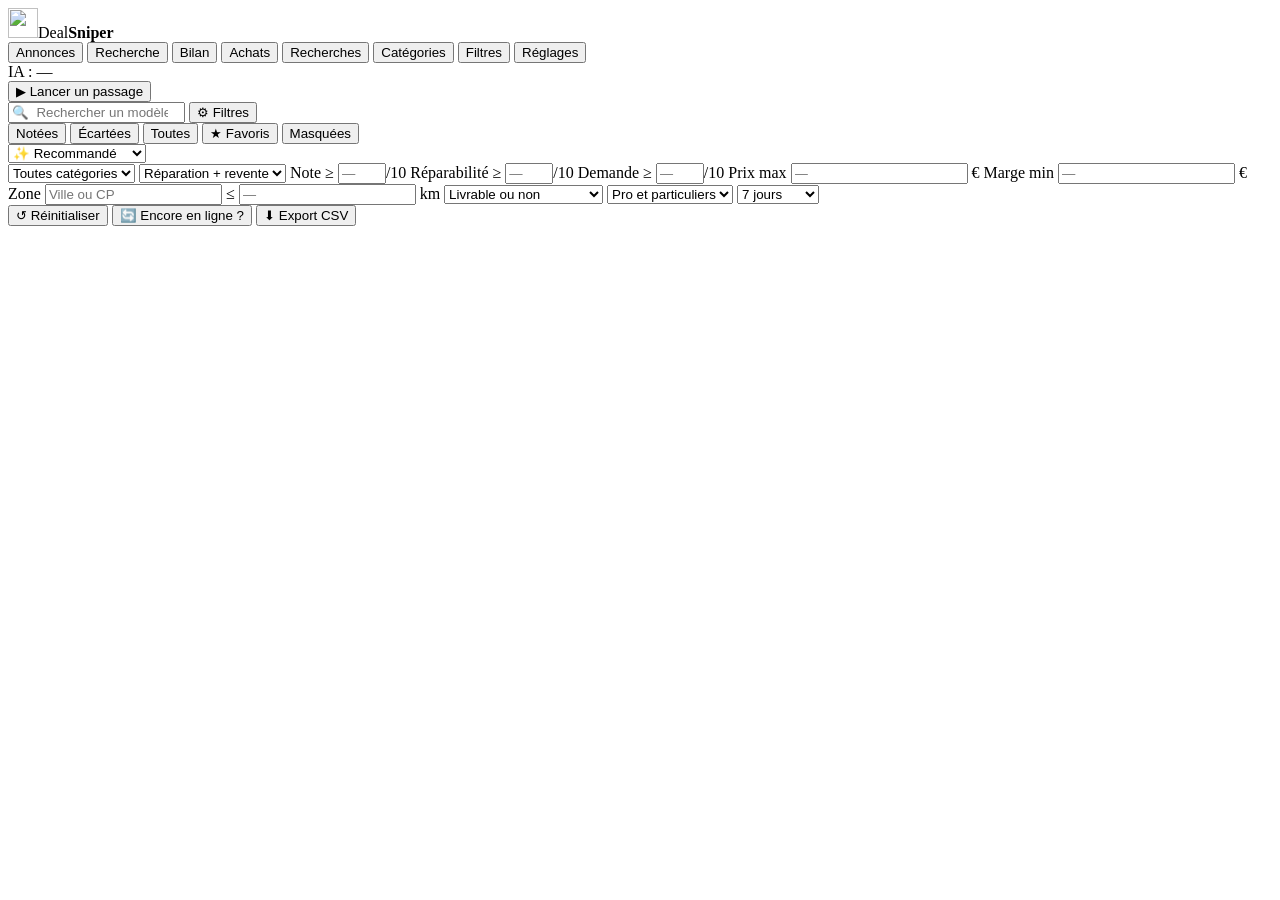
==== commit 4a4c661c: "Filtres sans icônes ; « Facile » devient « Réparabilité » Co-Authored-By: Claude Opus 5.5 <noreply@a" ====
--- a/dealsniper/web/static/index.html
+++ b/dealsniper/web/static/index.html
@@ -74,25 +74,25 @@
           <select id="f-category"><option value="">Toutes catégories</option></select>
           <select id="f-type">
             <option value="">Réparation + revente</option>
-            <option value="reparation">🔧 À réparer</option>
-            <option value="revente_directe">💎 Revente directe</option>
+            <option value="reparation">À réparer</option>
+            <option value="revente_directe">Revente directe</option>
           </select>
-          <label class="field" title="Note de rentabilité donnée par l'IA">⭐ Note ≥ <input id="f-score" type="number" min="1" max="10" placeholder="—">/10</label>
-          <label class="field" title="Facilité de réparation : 10 = rien ou presque à faire">🔧 Facile ≥ <input id="f-ease" type="number" min="1" max="10" placeholder="—">/10</label>
-          <label class="field" title="Facilité de vente : 10 = très recherché, part en quelques jours">🔥 Demande ≥ <input id="f-sale" type="number" min="1" max="10" placeholder="—">/10</label>
+          <label class="field" title="Note de rentabilité donnée par l'IA">Note ≥ <input id="f-score" type="number" min="1" max="10" placeholder="—">/10</label>
+          <label class="field" title="Facilité de réparation : 10 = rien ou presque à faire">Réparabilité ≥ <input id="f-ease" type="number" min="1" max="10" placeholder="—">/10</label>
+          <label class="field" title="Facilité de vente : 10 = très recherché, part en quelques jours">Demande ≥ <input id="f-sale" type="number" min="1" max="10" placeholder="—">/10</label>
           <label class="field">Prix max <input id="f-price" type="number" min="0" placeholder="—"> €</label>
           <label class="field">Marge min <input id="f-margin" type="number" placeholder="—"> €</label>
-          <label class="field zone" title="Zone : une ville ou un code postal (vide = chez vous), et un rayon">📍
+          <label class="field zone" title="Zone : une ville ou un code postal (vide = chez vous), et un rayon">Zone
             <input id="f-near" type="text" placeholder="Ville ou CP"> ≤ <input id="f-distance" type="number" min="0" placeholder="—"> km</label>
           <select id="f-delivery" title="Mode de remise">
-            <option value="">🚚🤝 Livrable ou non</option>
-            <option value="ship">🚚 Livrable</option>
-            <option value="pickup">🤝 Main propre seulement</option>
+            <option value="">Livrable ou non</option>
+            <option value="ship">Livrable</option>
+            <option value="pickup">Main propre seulement</option>
           </select>
           <select id="f-seller" title="Type de vendeur (connu sur eBay et leboncoin)">
-            <option value="">👤 Pro et particuliers</option>
-            <option value="particulier">👤 Particuliers</option>
-            <option value="pro">🏢 Pros</option>
+            <option value="">Pro et particuliers</option>
+            <option value="particulier">Particuliers</option>
+            <option value="pro">Pros</option>
           </select>
           <select id="f-days">
             <option value="1">24 heures</option>
@@ -131,10 +131,10 @@
           <option value="any">Tous états</option><option value="used">Occasion (fonctionnel)</option>
           <option value="parts">Pour pièces / HS</option></select></label>
         <label>Remise <select id="qs-delivery" data-mirror="f-delivery">
-          <option value="">Peu importe</option><option value="ship">🚚 Livrable obligatoire</option></select></label>
+          <option value="">Peu importe</option><option value="ship">Livrable obligatoire</option></select></label>
         <label>Vendeur <select id="qs-seller" data-mirror="f-seller">
-          <option value="">Tous</option><option value="particulier">👤 Particuliers</option><option value="pro">🏢 Pros</option></select></label>
-        <label title="Ville ou code postal (vide = chez vous), et rayon">📍 <input id="qs-near" data-mirror="f-near" placeholder="Ville ou CP">
+          <option value="">Tous</option><option value="particulier">Particuliers</option><option value="pro">Pros</option></select></label>
+        <label title="Ville ou code postal (vide = chez vous), et rayon">Zone <input id="qs-near" data-mirror="f-near" placeholder="Ville ou CP">
           ≤ <span class="affix"><input id="qs-km" data-mirror="f-distance" type="number" min="0" placeholder="km"><i>km</i></span></label>
         <label>Exclure <input id="qs-exclude" placeholder="coque, boîte vide…"></label>
         <label title="Plafond d'annonces envoyées à l'IA">IA max <span class="affix"><input id="qs-max" type="number" min="1" placeholder="—"><i>ann.</i></span></label>
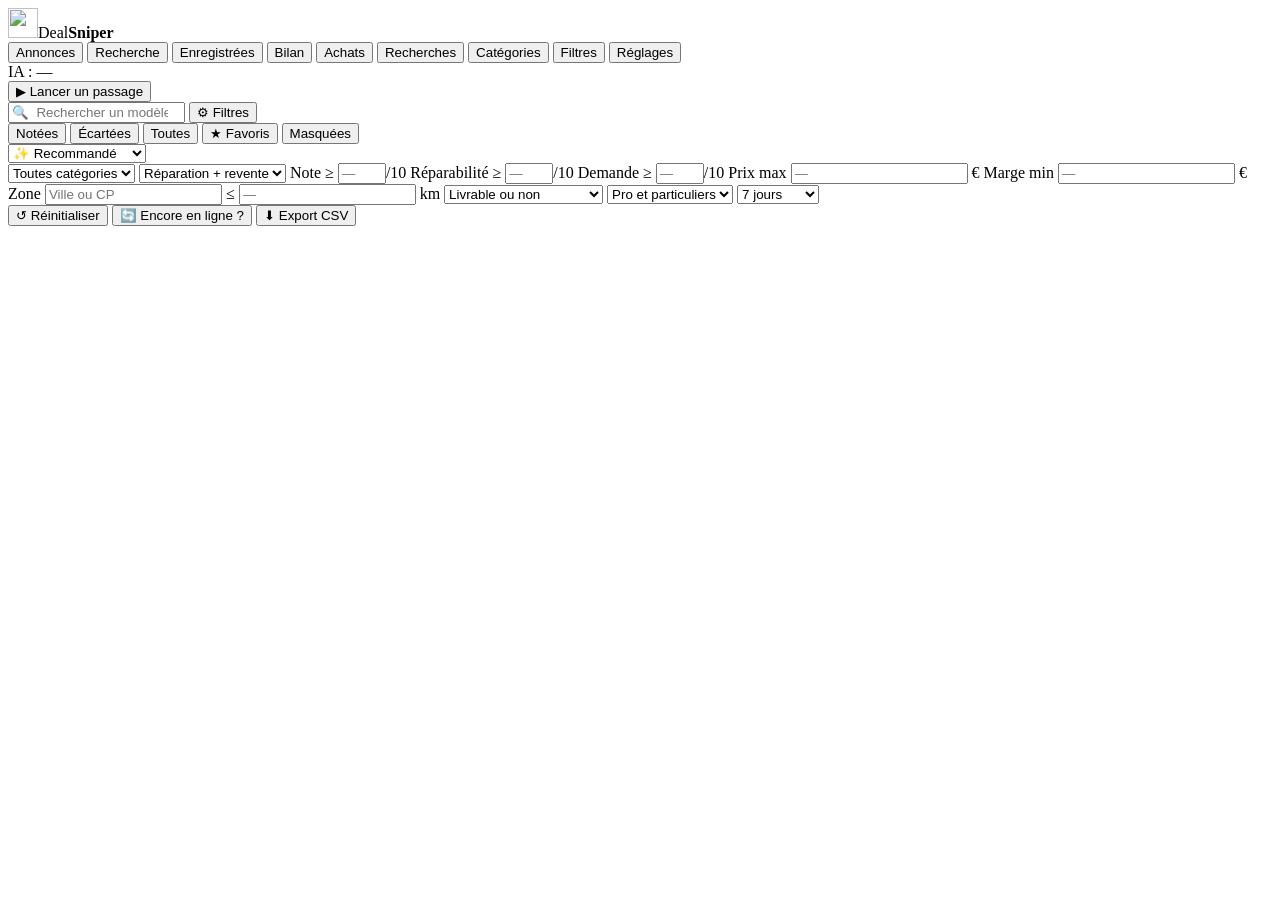
==== commit 05ff2c3e: "Onglet « Enregistrées » : recherches enregistrées (plusieurs modèles lancés d'un coup, avec leurs cr" ====
--- a/dealsniper/web/static/index.html
+++ b/dealsniper/web/static/index.html
@@ -22,10 +22,11 @@
 </head>
 <body>
   <header class="topbar">
-    <div class="brand"><img src="/static/logo.svg" alt="" width="30" height="30"><span>Deal<b>Sniper</b></span></div>
+    <div class="brand"><img src="/static/logo.svg" alt="" width="30" height="30"><span>Deal<b>Sniper</b></span><em id="demo-badge" class="demo-badge" hidden title="Fausses données : aucun passage, aucun appel extérieur">DÉMO</em></div>
     <nav class="tabs">
       <button class="tab active" data-tab="ads">Annonces</button>
       <button class="tab" data-tab="search">Recherche</button>
+      <button class="tab" data-tab="saved">Enregistrées</button>
       <button class="tab" data-tab="stats">Bilan</button>
       <button class="tab" data-tab="purchases">Achats</button>
       <button class="tab" data-tab="searches">Recherches</button>
@@ -122,6 +123,7 @@
       <form id="quick-search" class="quick-search">
         <input id="qs-query" placeholder="🔎  Ex. : thinkpad x1 carbon, dyson v11, steam deck…" autocomplete="off">
         <button id="qs-run" class="primary">Analyser maintenant</button>
+        <button id="qs-save" type="button" class="ghost" title="Garder cette recherche et ses critères dans l'onglet Enregistrées">☆ Enregistrer</button>
       </form>
       <div class="qs-options" id="qs-options">
         <span class="qs-title" title="Une annonce qui ne passe pas ces critères est écartée avant l'IA : elle ne coûte rien">⛔ Éliminatoire</span>
@@ -146,6 +148,14 @@
       <div id="search-results" class="grid"></div>
     </section>
 
+    <!-- RECHERCHES ENREGISTRÉES -->
+    <section id="tab-saved" class="page" hidden>
+      <div class="page-head"><h1>Recherches enregistrées</h1>
+        <p>Une liste de modèles, lancés d'un coup sur tous les sites, avec leurs critères.</p></div>
+      <div id="saved-list" class="saved-list"></div>
+      <button id="add-saved" class="add">＋ Nouvelle recherche enregistrée</button>
+    </section>
+
     <!-- BILAN / TABLEAU DE BORD -->
     <section id="tab-stats" class="page" hidden>
       <div class="page-head"><h1>Bilan</h1>
@@ -206,6 +216,11 @@
               <div class="sec-head"><span class="sec-icon blue">🔔</span><div><h2>Notifications</h2>
                 <p>Ce qui déclenche un message Telegram / Discord.</p></div></div>
               <div class="setting">
+                <div><b>Notifications activées</b><small>Coupé : plus aucun message (les annonces restent dans
+                  l'interface). Jamais de message pendant une recherche ponctuelle.</small></div>
+                <label class="switch"><input id="n-enabled" type="checkbox"><span></span></label>
+              </div>
+              <div class="setting">
                 <div><b>Notifier à partir de</b><small>En dessous, rien n'est envoyé</small></div>
                 <div class="range"><input id="n-min" type="range" min="1" max="10"><output data-for="n-min"></output></div>
               </div>
@@ -230,7 +245,7 @@
               <div class="label">Seuils supplémentaires <span class="muted">(facultatif)</span></div>
               <div class="inline-fields">
                 <label>Marge minimale<span class="affix"><input id="n-margin" type="number" placeholder="aucune"><i>€</i></span></label>
-                <label>Facilité de réparation<span class="affix"><input id="n-ease" type="number" min="1" max="10" placeholder="toutes"><i>/10</i></span></label>
+                <label>Réparabilité<span class="affix"><input id="n-ease" type="number" min="1" max="10" placeholder="toutes"><i>/10</i></span></label>
                 <label>Facilité de vente<span class="affix"><input id="n-sale" type="number" min="1" max="10" placeholder="toutes"><i>/10</i></span></label>
               </div>
               <div class="panel-foot"><button id="test-notif" class="ghost">🔔 Envoyer une fausse annonce pour tester</button></div>
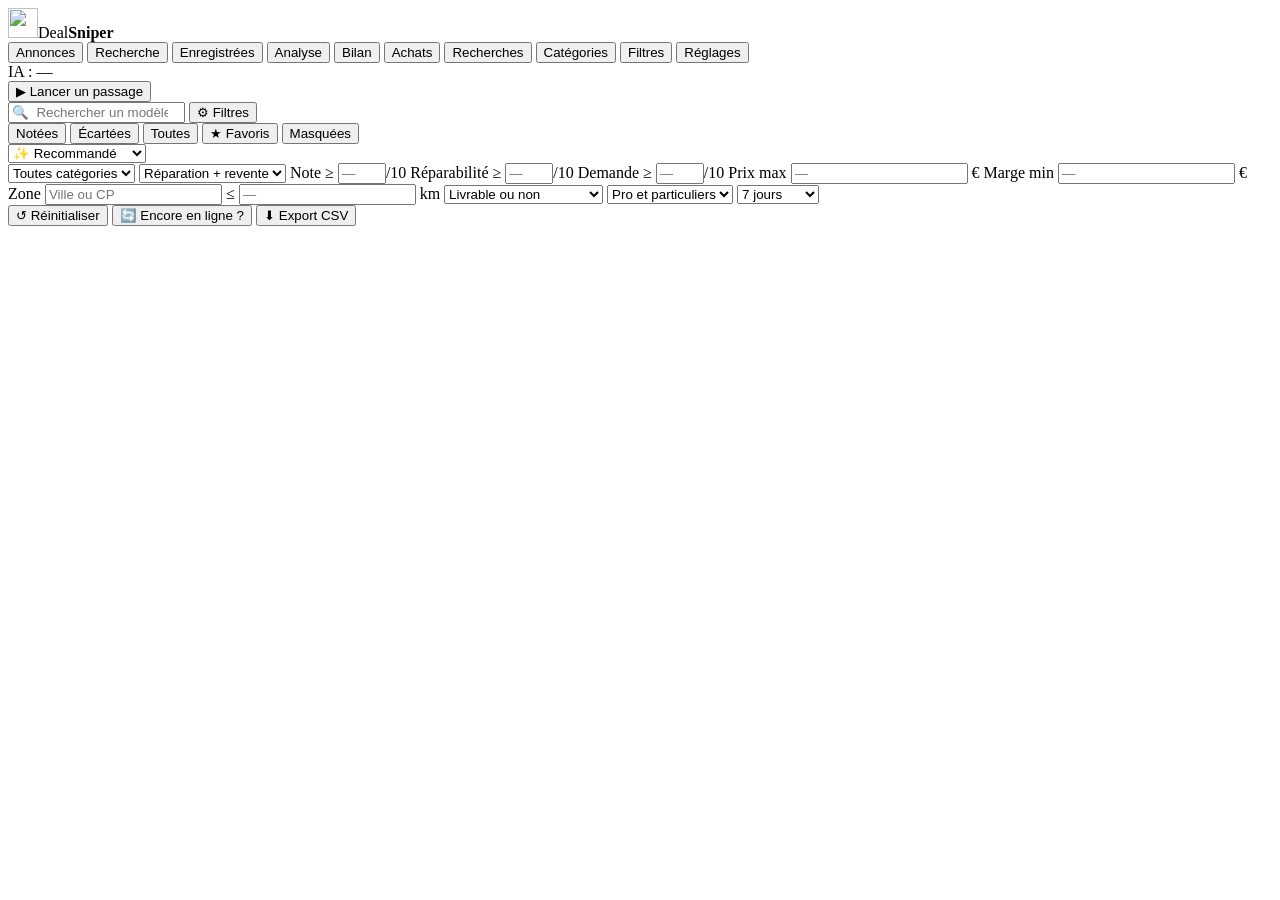
==== commit 6c543d14: "Onglet Analyse : bilan complet d'une annonce à partir de son lien (Claude Opus 5.5) On colle le lien" ====
--- a/dealsniper/web/static/index.html
+++ b/dealsniper/web/static/index.html
@@ -27,6 +27,7 @@
       <button class="tab active" data-tab="ads">Annonces</button>
       <button class="tab" data-tab="search">Recherche</button>
       <button class="tab" data-tab="saved">Enregistrées</button>
+      <button class="tab" data-tab="analyze">Analyse</button>
       <button class="tab" data-tab="stats">Bilan</button>
       <button class="tab" data-tab="purchases">Achats</button>
       <button class="tab" data-tab="searches">Recherches</button>
@@ -156,6 +157,32 @@
       <button id="add-saved" class="add">＋ Nouvelle recherche enregistrée</button>
     </section>
 
+    <!-- ANALYSE D'UN LIEN -->
+    <section id="tab-analyze" class="page" hidden>
+      <div class="page-head"><h1>Analyse d'une annonce</h1>
+        <p>Collez le lien d'une annonce (Vinted, leboncoin, eBay, Facebook…) : Claude Opus 5.5 lit l'annonce, examine
+          les photos, cherche les prix réels sur le web et fait le bilan.</p></div>
+      <form id="link-form" class="link-form">
+        <input id="link-url" type="url" placeholder="https://www.vinted.fr/items/…  ou  https://www.leboncoin.fr/…" autocomplete="off">
+        <button id="link-run" class="primary">Analyser</button>
+      </form>
+      <p class="muted small link-cost">Modèle le plus avancé, réflexion poussée : ≈ 0,15 à 0,40 $ par annonce, compté dans le budget IA du jour.
+        <button type="button" class="link" id="link-manual-toggle">Saisir les infos à la main</button></p>
+      <div id="link-manual" class="link-manual" hidden>
+        <p class="muted small" id="link-manual-why">Si le site refuse la lecture automatique, recopiez l'annonce ici.</p>
+        <div class="link-manual-grid">
+          <label>Titre <input id="lm-title" placeholder="ex. Lenovo ThinkCentre M920q i5-8500T 16 Go"></label>
+          <label>Prix <span class="affix"><input id="lm-price" type="number" min="0" placeholder="prix"><i>€</i></span></label>
+          <label class="wide">Description <textarea id="lm-description" rows="4" placeholder="Texte du vendeur"></textarea></label>
+          <label class="wide">Lien de la photo (facultatif) <input id="lm-image" placeholder="clic droit sur la photo → Copier l'adresse de l'image"></label>
+        </div>
+      </div>
+      <div id="link-progress" class="link-progress" hidden></div>
+      <div id="link-result"></div>
+      <h2 class="link-history-title" id="link-history-title" hidden>Analyses précédentes</h2>
+      <div id="link-history" class="link-history"></div>
+    </section>
+
     <!-- BILAN / TABLEAU DE BORD -->
     <section id="tab-stats" class="page" hidden>
       <div class="page-head"><h1>Bilan</h1>
